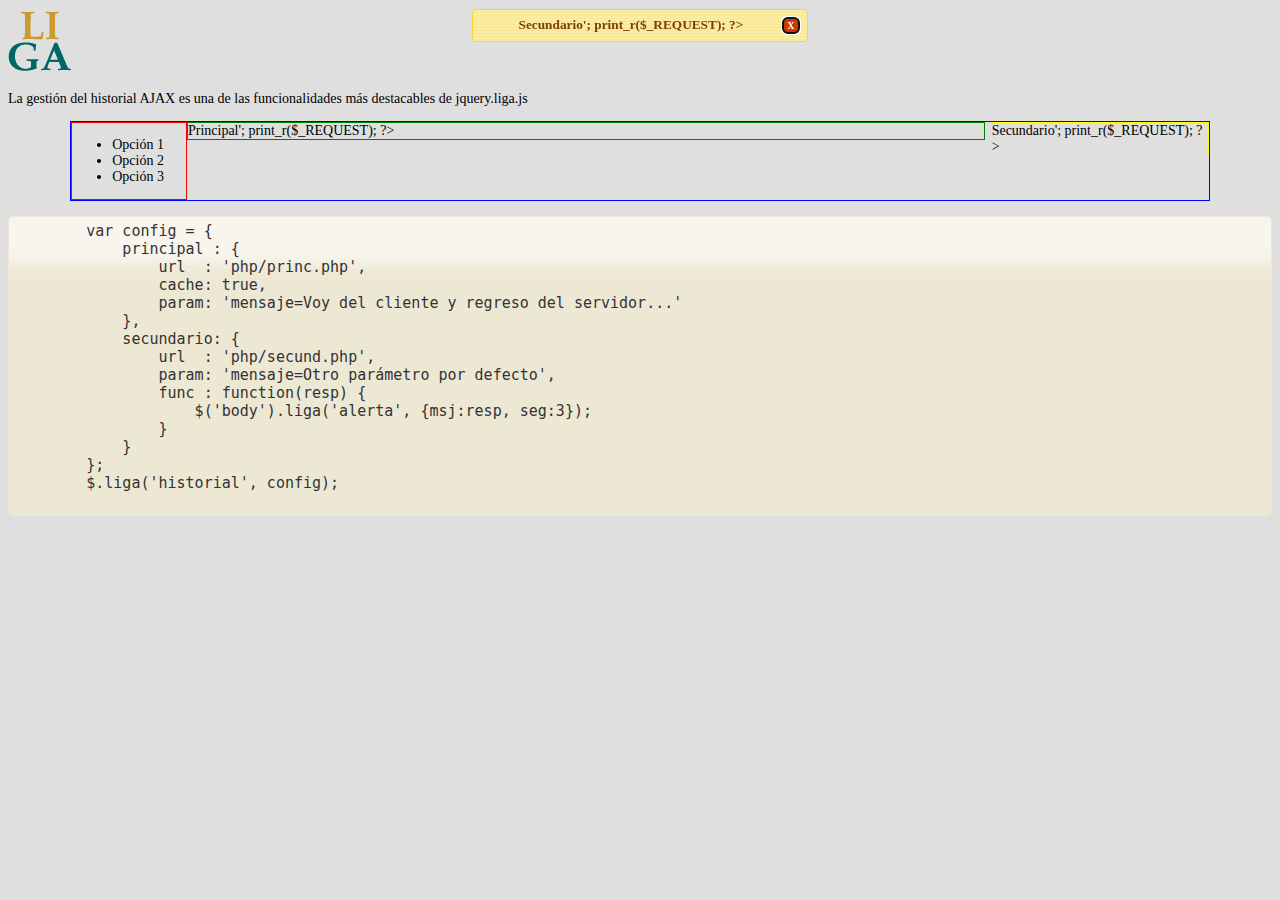
==== historial.html @ c9690310 "LIGA.js 1.1" ====
<!DOCTYPE html>
<html lang="es">
<head>
    <meta charset="UTF-8"/>
    <meta http-equiv="Content-Type" content="text/html"; charset="utf-8">
    <title>Historial AJAX con LIGA.js</title>
    <link rel="shortcut icon" href="img/liga.ico">
    <link rel="icon" type="image/gif" href="img/liga.gif">
    <link href="css/LIGA.css" rel="stylesheet" media="all" />
    <link href="css/jquery-ui/liga/jquery-ui-1.9.2.liga.min.css" rel="stylesheet" media="all" />
    <style>
      html {
       background-color:#dfdfdf;
      }
      .flotante {
       position:fixed;
       right:10px;
       top:10px
      }
      pre {
       font-family:monospace;
       background-color:#c4c4c4;
       font-size:15px;
       border-radius:5px;
       padding:5px;
      }
      #contenedor {
        width: 90%;
        overflow: auto;
        margin: 0px auto;
        min-width:600px;
        border:1px solid blue;
      }
      #menu {
        width: 10%;
        float: left;
        border:1px solid red;
      }
      #principal {
        width: 70%;
        float:left;
        border:1px solid green;
      }
      #secundario {
        float:right;
        width: 19%;
        border:1px solid yellow;
      }
    </style>
</head>
<body>
    <div class="flotante"></div>
    <h1><img src="img/LIGA.png" alt="Proyecto LIGA" /></h1>
    <p>La gestión del historial AJAX es una de las funcionalidades más destacables de jquery.liga.js</p>
    <div id="contenedor">
        <div id="menu">
            <ul>
                <li><a data="principal/mensaje=Primera opción del menú" class="menu">Opción 1</a></li>
                <li><a data="secundario/mensaje=Segunda opción del menú" class="menu">Opción 2</a></li>
                <li><a data="principal/:php/secund.php?mensaje=Cambio de URL XD" class="menu">Opción 3</a></li>
            </ul>
        </div>
        <div id="principal">
            Contenido principal
        </div>
        <div id="secundario">
            Contenido secundario
        </div>
    </div>
    <pre class="ui-widget-content">
        var config = {
            principal : {
                url  : 'php/princ.php',
                cache: true,
                param: 'mensaje=Voy del cliente y regreso del servidor...'
            },
            secundario: {
                url  : 'php/secund.php',
                param: 'mensaje=Otro parámetro por defecto',
                func : function(resp) {
                    $('body').liga('alerta', {msj:resp, seg:3});
                }
            }
        };
        $.liga('historial', config);
    </pre>
    <!--[if lt IE 9]>
    <script src="IE9.js"></script>
    <![endif]-->
    <script type="text/javascript" src="js/jquery-1.8.3.min.js"></script>
    <!--<script type="text/javascript" src="http://code.jquery.com/ui/1.9.1/jquery-ui.js"></script><!---->
    <script type="text/javascript" src="js/jquery.liga-1.1.min.js"></script>
    <script>
        var config = {
            principal : {
                url  : 'php/princ.php',
                cache: true,
                param: 'mensaje=Voy del cliente y regreso del servidor...'
            },
            secundario: {
                url  : 'php/secund.php',
                param: 'mensaje=Otro parámetro por defecto',
                func : function(resp) {
                    $('body').liga('mensaje', {msj:resp, seg:3});
                }
            }
        };
        $.liga('historial', config);
        // Menú que implementa $.liga('cargar',...)
        $('.menu').click(function(e) {
            var hash = $(this).attr('data');
            $.liga('cargar', hash);
            e.preventDefault();
        }).css({cursor:'pointer'});
    </script>
</body>
</html>
---- css/LIGA.css ----
/* Estilos globales */
* {
    font-family:Tahoma;
    font-size:14px;
}
/* $.liga('mensaje', ...) */
.msj1, .msj2 {
    font-size:95%;
    border-radius:5px;
    -moz-border-radius:5px;
    -webkit-border-radius:5px;
    text-align:center;
    font-weight:bold;
    margin:0px auto;
    width:350px;
    max-height:150px;
    max-width:80%;
    overflow:auto;
    padding:7px;
    vertical-align:middle;
}
.msj1 {
    background-color:#88B5C1;
    color:#006448;
    border:1px solid #006448;
}
.msj2 {
    background-color:#ffd779;
    color:#b7351e;
    border:1px solid #b7351e;
}
.cerrarMsj {
    font-size:75%;
    font-weight:bold;
    background-color:#CF3800;
    border-color:#CF3800;
    color:white;
    padding:1px;
    border-radius:5px;
    -moz-border-radius:5px;
    -webkit-border-radius:5px;
    float:right;
    display:block;
}
.cerrarMsj:hover {
    cursor:pointer;
}
/* Errores en Formularios */
span.error {
    font-size:102%px;
    font-weight:bold;
    color:#b7351e;
    border:1px solid #b7351e;
    background-color: #ffd779;
    border-radius:3px;
    -moz-border-radius:3px;
    -webkit-border-radius:3px;
    margin-left: 5px;
    padding: 3px;
    position:absolute;
}
/* $.liga('alerta', ...) */
.titAlerta {
    z-index:60;
    background-color:#ffd779;
    color:#b7351e;
    font-size:108%;
    border-radius:5px;
    -moz-border-radius:5px;
    -webkit-border-radius:5px;
    text-align:center;
    font-weight:bold;
    margin:0px auto;
    margin-bottom:5px;
    padding:5px;
    border:thin outset;
}
.alerta {
    display:none;
    position:fixed;
    z-index:50;
    background-color:#88B5C1;
    color:#006448;
    font-size:14px;
    border-radius:5px;
    -moz-border-radius:5px;
    -webkit-border-radius:5px;
    text-align:center;
    font-weight:bold;
    margin:0px auto;
    max-width:90%;
    min-width:400px;
    overflow:auto;
    max-height:90%;
    padding:3px;
    border:medium outset;
}
.cerrarMsjAlerta {
    margin-top:10px;
    font-size:103%;
    font-weight:bold;
}
.cerrarMsjAlerta:hover {
    cursor:pointer;
}
/* Capa que bloquea los elementos (se puede cambiar el color) */
.bloquea {
    background-color:#c0c0c0;
}
/* Formularios por defecto*/
fieldset {
    background-color: #dadada;
    border-radius:5px;
    -moz-border-radius:5px;
    -webkit-border-radius:5px;
}
fieldset legend {
    background-color:#88B5C1;
    color:#00402f;
    padding:3px;
    border:2px outset #88B5C1;
    border-radius:3px;
    -moz-border-radius:3px;
    -webkit-border-radius:3px;
    font-weight:bold;
    font-size:103%;
}
fieldset div label {
    font-size:101%;
    height:18px;
    margin-top:5px;
    font-weight:bold;
    float:left;
}
input,select {
    font-family:Tahoma;
    padding:2px;
}
input[type=submit], input[type=reset] {
    padding:5px 10px;
    font-weight:bold;
}
input[type=submit] {
    color:#07853d;
}
input[type=reset] {
    color:#753700;
}
/* Para uso en otros botones */
.btn1, .btn2 {
    padding:5px 10px;
    font-weight:bold;
}
.btn1 {
    color:#07853d;
}
.btn2 {
    color:#753700;
}
/* Tablas */
table {
    border:1px solid gray;
    border-collapse:collapse;
    background-color:#e6e6e6;
}
th {
    border:1px solid gray;
    background-color:#b0c1fd;
    color:#00402f;
    padding:5px;
}
td {
    border:1px solid gray;
}
table caption {
    font-weight:bold;
}
tr:nth-child(2n+1) {
    background-color:#d7d7d7;
}
tr:hover {
    background-color:#c1e0ff;
}
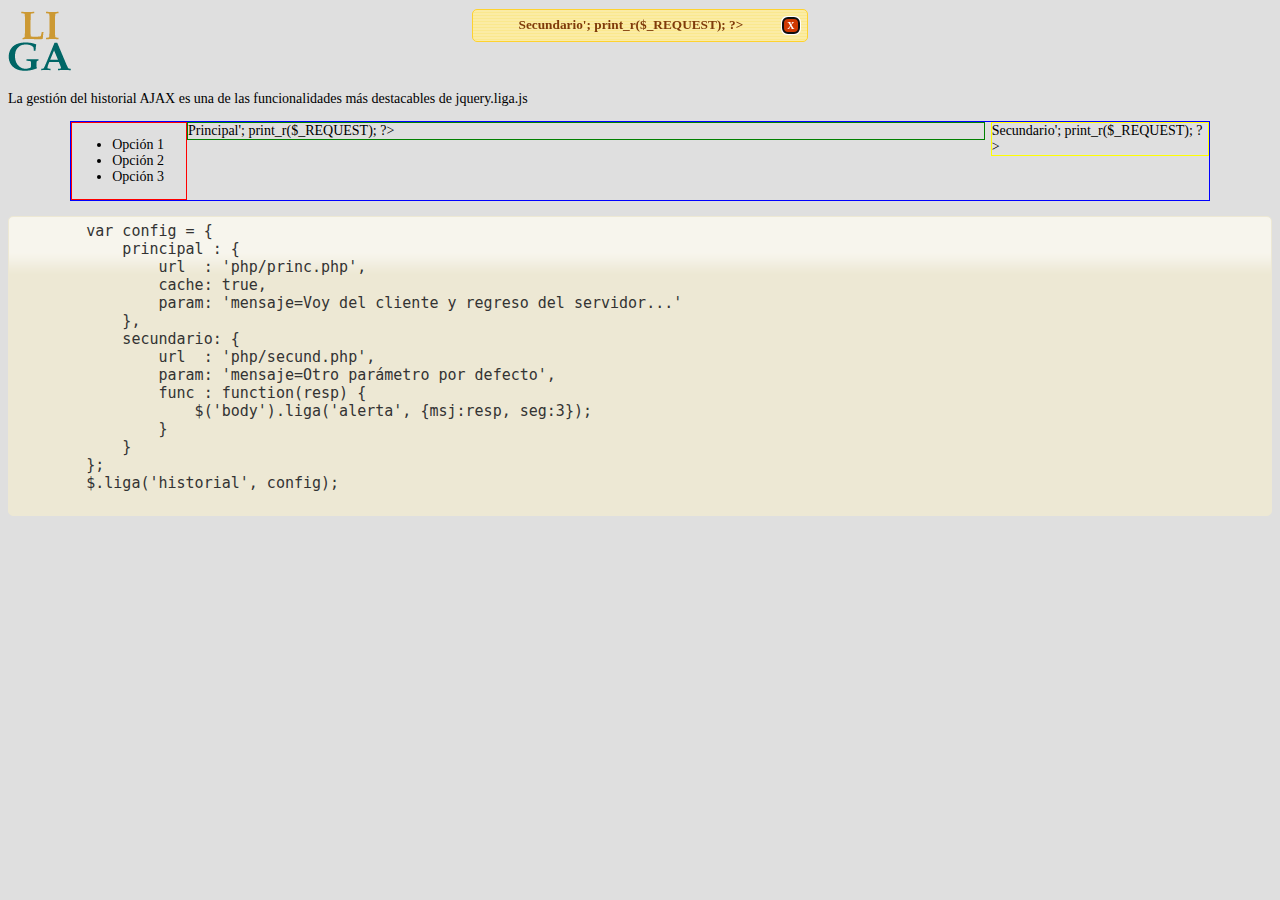
==== commit 3394da47: "Corrección de error al bloquear selección" ====
--- a/historial.html
+++ b/historial.html
@@ -1,117 +1,122 @@
-<!DOCTYPE html>
-<html lang="es">
-<head>
-    <meta charset="UTF-8"/>
-    <meta http-equiv="Content-Type" content="text/html"; charset="utf-8">
-    <title>Historial AJAX con LIGA.js</title>
-    <link rel="shortcut icon" href="img/liga.ico">
-    <link rel="icon" type="image/gif" href="img/liga.gif">
-    <link href="css/LIGA.css" rel="stylesheet" media="all" />
-    <link href="css/jquery-ui/liga/jquery-ui-1.9.2.liga.min.css" rel="stylesheet" media="all" />
-    <style>
-      html {
-       background-color:#dfdfdf;
-      }
-      .flotante {
-       position:fixed;
-       right:10px;
-       top:10px
-      }
-      pre {
-       font-family:monospace;
-       background-color:#c4c4c4;
-       font-size:15px;
-       border-radius:5px;
-       padding:5px;
-      }
-      #contenedor {
-        width: 90%;
-        overflow: auto;
-        margin: 0px auto;
-        min-width:600px;
-        border:1px solid blue;
-      }
-      #menu {
-        width: 10%;
-        float: left;
-        border:1px solid red;
-      }
-      #principal {
-        width: 70%;
-        float:left;
-        border:1px solid green;
-      }
-      #secundario {
-        float:right;
-        width: 19%;
-        border:1px solid yellow;
-      }
-    </style>
-</head>
-<body>
-    <div class="flotante"></div>
-    <h1><img src="img/LIGA.png" alt="Proyecto LIGA" /></h1>
-    <p>La gestión del historial AJAX es una de las funcionalidades más destacables de jquery.liga.js</p>
-    <div id="contenedor">
-        <div id="menu">
-            <ul>
-                <li><a data="principal/mensaje=Primera opción del menú" class="menu">Opción 1</a></li>
-                <li><a data="secundario/mensaje=Segunda opción del menú" class="menu">Opción 2</a></li>
-                <li><a data="principal/:php/secund.php?mensaje=Cambio de URL XD" class="menu">Opción 3</a></li>
-            </ul>
-        </div>
-        <div id="principal">
-            Contenido principal
-        </div>
-        <div id="secundario">
-            Contenido secundario
-        </div>
-    </div>
-    <pre class="ui-widget-content">
-        var config = {
-            principal : {
-                url  : 'php/princ.php',
-                cache: true,
-                param: 'mensaje=Voy del cliente y regreso del servidor...'
-            },
-            secundario: {
-                url  : 'php/secund.php',
-                param: 'mensaje=Otro parámetro por defecto',
-                func : function(resp) {
-                    $('body').liga('alerta', {msj:resp, seg:3});
-                }
-            }
-        };
-        $.liga('historial', config);
-    </pre>
-    <!--[if lt IE 9]>
-    <script src="IE9.js"></script>
-    <![endif]-->
-    <script type="text/javascript" src="js/jquery-1.8.3.min.js"></script>
-    <!--<script type="text/javascript" src="http://code.jquery.com/ui/1.9.1/jquery-ui.js"></script><!---->
-    <script type="text/javascript" src="js/jquery.liga-1.1.min.js"></script>
-    <script>
-        var config = {
-            principal : {
-                url  : 'php/princ.php',
-                cache: true,
-                param: 'mensaje=Voy del cliente y regreso del servidor...'
-            },
-            secundario: {
-                url  : 'php/secund.php',
-                param: 'mensaje=Otro parámetro por defecto',
-                func : function(resp) {
-                    $('body').liga('mensaje', {msj:resp, seg:3});
-                }
-            }
-        };
-        $.liga('historial', config);
-        // Menú que implementa $.liga('cargar',...)
-        $('.menu').click(function(e) {
-            var hash = $(this).attr('data');
-            $.liga('cargar', hash);
-            e.preventDefault();
-        }).css({cursor:'pointer'});
-    </script>
-</body>
+<!DOCTYPE html>
+<html lang="es">
+<head>
+    <meta charset="UTF-8"/>
+    <meta http-equiv="Content-Type" content="text/html"; charset="utf-8">
+    <title>Historial AJAX con LIGA.js</title>
+    <link rel="shortcut icon" href="img/liga.ico">
+    <link rel="icon" type="image/gif" href="img/liga.gif">
+    <link href="css/LIGA.css" rel="stylesheet" media="all" />
+    <link href="css/jquery-ui/liga/jquery-ui-1.9.2.liga.min.css" rel="stylesheet" media="all" />
+    <style>
+      html {
+       background-color:#dfdfdf;
+      }
+      .flotante {
+       position:fixed;
+       right:10px;
+       top:10px
+      }
+      pre {
+       font-family:monospace;
+       background-color:#c4c4c4;
+       font-size:15px;
+       border-radius:5px;
+       padding:5px;
+      }
+      #contenedor {
+        width: 90%;
+        overflow: auto;
+        margin: 0px auto;
+        min-width:600px;
+        border:1px solid blue;
+      }
+      #menu {
+        width: 10%;
+        float: left;
+        border:1px solid red;
+      }
+      #principal {
+        width: 70%;
+        float:left;
+        border:1px solid green;
+      }
+      #secundario {
+        float:right;
+        width: 19%;
+        border:1px solid yellow;
+      }
+    </style>
+</head>
+<body>
+    <div class="flotante"></div>
+    <h1><img src="img/LIGA.png" alt="Proyecto LIGA" /></h1>
+    <p>La gestión del historial AJAX es una de las funcionalidades más destacables de jquery.liga.js</p>
+    <div id="contenedor">
+        <div id="menu">
+            <ul>
+                <li><a data="principal/mensaje=Primera opción del menú" class="menu">Opción 1</a></li>
+                <li><a data="secundario/mensaje=Segunda opción del menú" class="menu">Opción 2</a></li>
+                <li><a data="principal/:php/secund.php?mensaje=Cambio de URL XD" class="menu">Opción 3</a></li>
+            </ul>
+        </div>
+        <div id="principal">
+            Contenido principal
+        </div>
+        <div id="secundario">
+            Contenido secundario
+        </div>
+    </div>
+    <pre class="ui-widget-content">
+        var config = {
+            principal : {
+                url  : 'php/princ.php',
+                cache: true,
+                param: 'mensaje=Voy del cliente y regreso del servidor...'
+            },
+            secundario: {
+                url  : 'php/secund.php',
+                param: 'mensaje=Otro parámetro por defecto',
+                func : function(resp) {
+                    $('body').liga('alerta', {msj:resp, seg:3});
+                }
+            }
+        };
+        $.liga('historial', config);
+    </pre>
+    <!--[if lt IE 9]>
+    <script src="IE9.js"></script>
+    <![endif]-->
+    <!--[if lt IE 9]>
+    <script src="js/jquery-1.9.1.min.js"></script>
+    <![endif]-->
+    <!--[if gte IE 9]><!-->
+        <script src="js/jquery-2.0.0.min.js"></script>
+    <!--<![endif]-->
+    <!--<script type="text/javascript" src="http://code.jquery.com/ui/1.9.1/jquery-ui.js"></script><!---->
+    <script type="text/javascript" src="jquery.liga.js"></script>
+    <script>
+        var config = {
+            principal : {
+                url  : 'php/princ.php',
+                cache: true,
+                param: 'mensaje=Voy del cliente y regreso del servidor...'
+            },
+            secundario: {
+                url  : 'php/secund.php',
+                param: 'mensaje=Otro parámetro por defecto',
+                func : function(resp) {
+                    $('body').liga('mensaje', {msj:resp, seg:3});
+                }
+            }
+        };
+        $.liga('historial', config);
+        // Menú que implementa $.liga('cargar',...)
+        $('.menu').click(function(e) {
+            var hash = $(this).attr('data');
+            $.liga('cargar', hash);
+            e.preventDefault();
+        }).css({cursor:'pointer'});
+    </script>
+</body>
 </html>--- a/css/LIGA.css
+++ b/css/LIGA.css
@@ -58,6 +58,16 @@
     margin-left: 5px;
     padding: 3px;
     position:absolute;
+}
+.sin-scroll {
+  position: relative;
+  margin-right: 24.8px;
+  overflow: hidden;
+  -moz-user-select: none;
+  -webkit-user-select: none;
+  -ms-user-select:none;
+  -o-user-select: none;
+  user-select:none;
 }
 /* $.liga('alerta', ...) */
 .titAlerta {
@@ -180,4 +190,4 @@
 }
 tr:hover {
     background-color:#c1e0ff;
-}+}
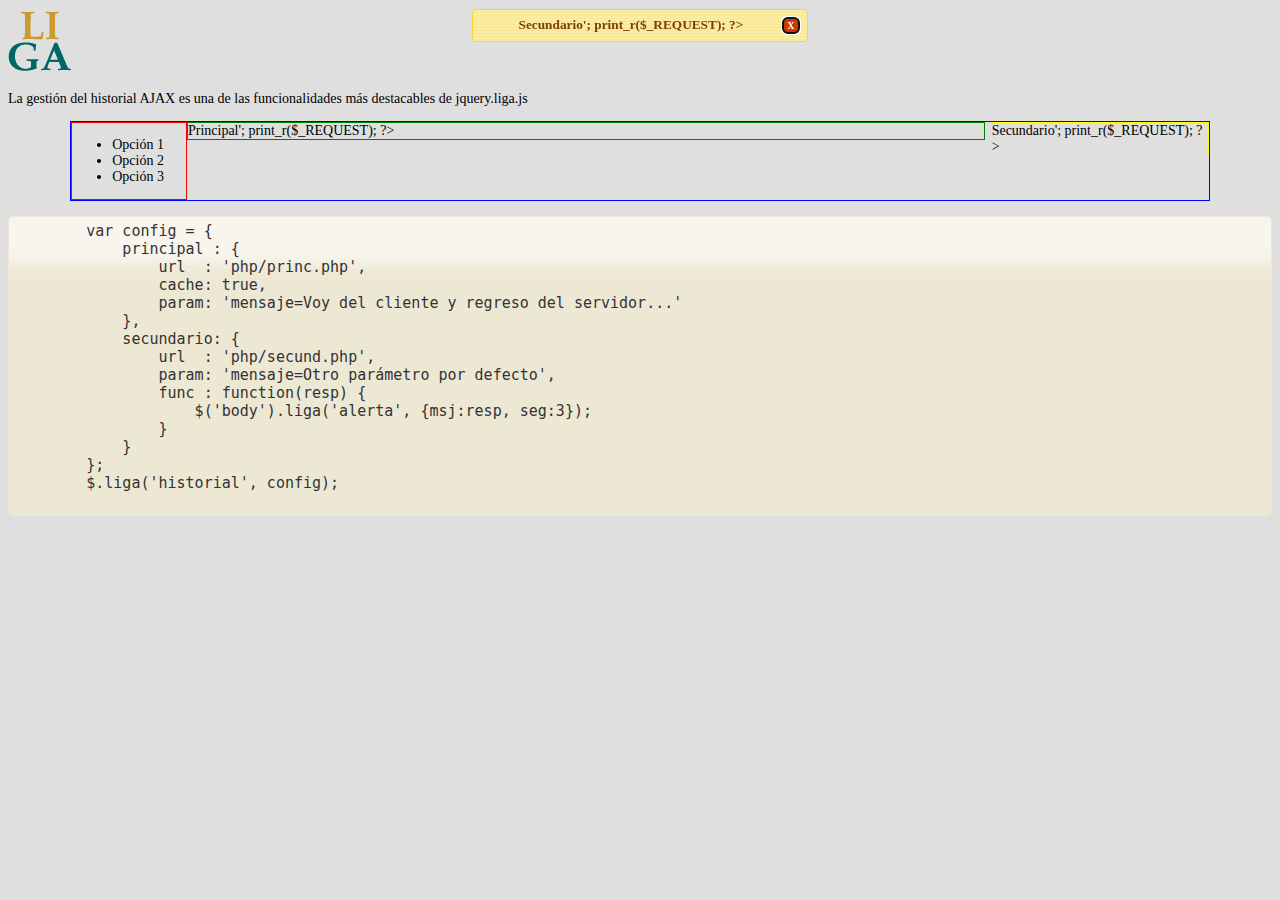
==== commit 90afefaf: "Mejora de mensajes emergentes" ====
--- a/historial.html
+++ b/historial.html
@@ -88,14 +88,14 @@
     <script src="IE9.js"></script>
     <![endif]-->
     <!--[if lt IE 9]>
-    <script src="js/jquery-1.9.1.min.js"></script>
+    <script src="js/jquery-1.11.3.min.js"></script>
     <![endif]-->
     <!--[if gte IE 9]><!-->
-        <script src="js/jquery-2.0.0.min.js"></script>
+        <script src="js/jquery-3.1.1.min.js"></script>
     <!--<![endif]-->
     <!--<script type="text/javascript" src="http://code.jquery.com/ui/1.9.1/jquery-ui.js"></script><!---->
     <script type="text/javascript" src="jquery.liga.js"></script>
-    <script>
+    <script type="text/javascript">
         var config = {
             principal : {
                 url  : 'php/princ.php',
--- a/css/LIGA.css
+++ b/css/LIGA.css
@@ -49,7 +49,7 @@
 span.error {
     font-size:102%px;
     font-weight:bold;
-    color:#b7351e;
+    /*color:#b7351e;*/
     border:1px solid #b7351e;
     background-color: #ffd779;
     border-radius:3px;
